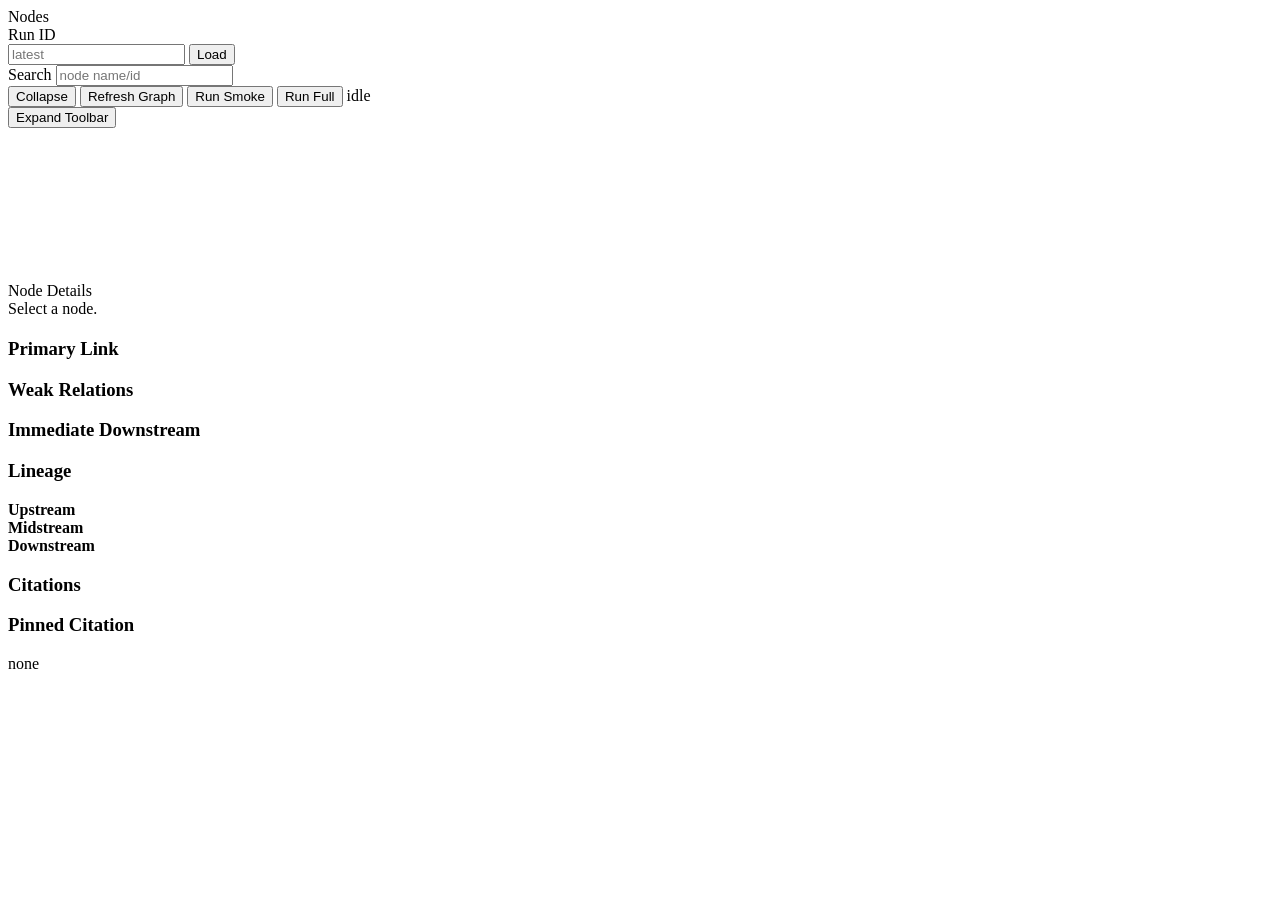
==== backend/static/index.html @ d3a9d744 "chore: remove legacy next_window_stack naming" ====
<!doctype html>
<html lang="en">
<head>
  <meta charset="utf-8" />
  <meta name="viewport" content="width=device-width, initial-scale=1" />
  <title>Poetry Skill Web</title>
  <link rel="stylesheet" href="/static/styles.css" />
</head>
<body>
  <div id="app">
    <aside id="left-panel">
      <div class="panel-title">Nodes</div>
      <div class="control-group">
        <label for="run-id-input">Run ID</label>
        <div class="inline-row">
          <input id="run-id-input" type="text" placeholder="latest" />
          <button id="load-run-btn" type="button">Load</button>
        </div>
      </div>
      <div class="control-group">
        <label for="search-input">Search</label>
        <input id="search-input" type="text" placeholder="node name/id" />
      </div>
      <div id="node-list"></div>
    </aside>

    <main id="center-panel">
      <div id="toolbar" class="toolbar">
        <button id="toggle-toolbar-btn" type="button">Collapse</button>
        <button id="refresh-btn" type="button">Refresh Graph</button>
        <button id="smoke-btn" type="button">Run Smoke</button>
        <button id="full-btn" type="button">Run Full</button>
        <span id="status-text">idle</span>
      </div>
      <div id="toolbar-collapsed" class="toolbar-collapsed hidden">
        <button id="expand-toolbar-btn" type="button">Expand Toolbar</button>
      </div>

      <section id="graph-shell">
        <svg id="edge-layer"></svg>
        <div id="node-layer"></div>
      </section>
    </main>

    <aside id="right-panel">
      <div class="panel-title">Node Details</div>
      <div id="details-empty">Select a node.</div>
      <div id="details-body" class="hidden">
        <h2 id="detail-name"></h2>
        <div id="detail-meta" class="meta-line"></div>
        <div id="detail-description"></div>
        <div id="detail-unlock" class="subtle"></div>

        <section class="detail-section">
          <h3>Primary Link</h3>
          <div id="detail-primary"></div>
        </section>

        <section class="detail-section">
          <h3>Weak Relations</h3>
          <div id="detail-weak"></div>
        </section>

        <section class="detail-section">
          <h3>Immediate Downstream</h3>
          <div id="detail-downstream"></div>
        </section>

        <section class="detail-section">
          <h3>Lineage</h3>
          <div><strong>Upstream</strong></div>
          <div id="lineage-upstream"></div>
          <div><strong>Midstream</strong></div>
          <div id="lineage-midstream"></div>
          <div><strong>Downstream</strong></div>
          <div id="lineage-downstream"></div>
        </section>

        <section class="detail-section">
          <h3>Citations</h3>
          <div id="detail-citations"></div>
        </section>

        <section class="detail-section">
          <h3>Pinned Citation</h3>
          <div id="pinned-citation" class="subtle">none</div>
        </section>
      </div>
    </aside>
  </div>

  <div id="citation-preview" class="hidden"></div>
  <script src="/static/app.js"></script>
</body>
</html>
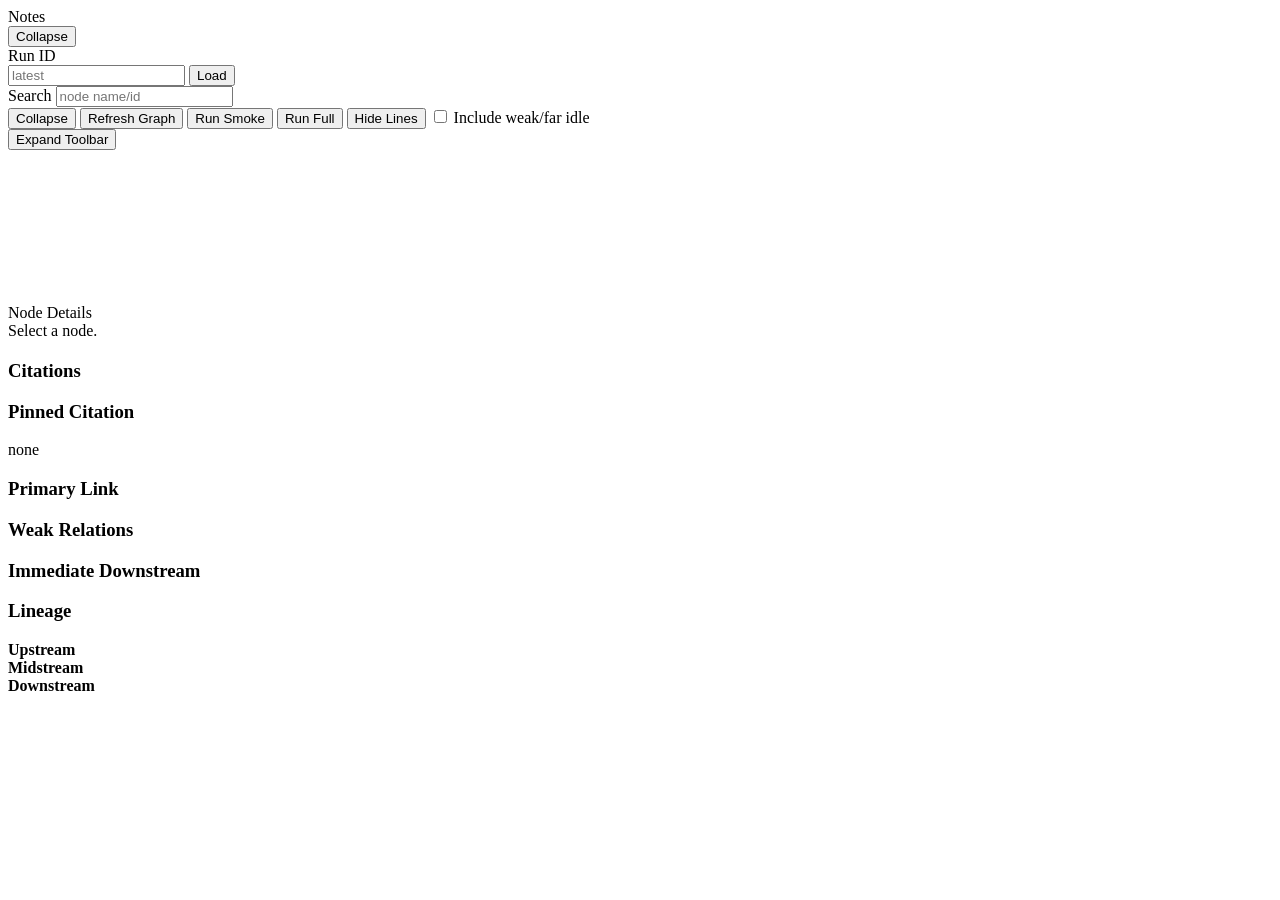
==== commit c0e5c2bd: "refactor: split frontend app into ES modules" ====
--- a/backend/static/index.html
+++ b/backend/static/index.html
@@ -3,25 +3,31 @@
 <head>
   <meta charset="utf-8" />
   <meta name="viewport" content="width=device-width, initial-scale=1" />
+  <meta name="color-scheme" content="light dark" />
   <title>Poetry Skill Web</title>
   <link rel="stylesheet" href="/static/styles.css" />
 </head>
 <body>
   <div id="app">
     <aside id="left-panel">
-      <div class="panel-title">Nodes</div>
-      <div class="control-group">
-        <label for="run-id-input">Run ID</label>
-        <div class="inline-row">
-          <input id="run-id-input" type="text" placeholder="latest" />
-          <button id="load-run-btn" type="button">Load</button>
+      <div class="panel-title-row">
+        <div class="panel-title">Notes</div>
+        <button id="toggle-left-panel-btn" type="button">Collapse</button>
+      </div>
+      <div id="left-panel-body">
+        <div class="control-group">
+          <label for="run-id-input">Run ID</label>
+          <div class="inline-row">
+            <input id="run-id-input" type="text" placeholder="latest" />
+            <button id="load-run-btn" type="button">Load</button>
+          </div>
         </div>
+        <div class="control-group">
+          <label for="search-input">Search</label>
+          <input id="search-input" type="text" placeholder="node name/id" />
+        </div>
+        <div id="node-list"></div>
       </div>
-      <div class="control-group">
-        <label for="search-input">Search</label>
-        <input id="search-input" type="text" placeholder="node name/id" />
-      </div>
-      <div id="node-list"></div>
     </aside>
 
     <main id="center-panel">
@@ -30,6 +36,11 @@
         <button id="refresh-btn" type="button">Refresh Graph</button>
         <button id="smoke-btn" type="button">Run Smoke</button>
         <button id="full-btn" type="button">Run Full</button>
+        <button id="toggle-edges-btn" type="button">Hide Lines</button>
+        <label class="inline-switch" for="include-weak-edges">
+          <input id="include-weak-edges" type="checkbox" />
+          Include weak/far
+        </label>
         <span id="status-text">idle</span>
       </div>
       <div id="toolbar-collapsed" class="toolbar-collapsed hidden">
@@ -48,6 +59,17 @@
       <div id="details-body" class="hidden">
         <h2 id="detail-name"></h2>
         <div id="detail-meta" class="meta-line"></div>
+
+        <section class="detail-section detail-section-player">
+          <h3>Citations</h3>
+          <div id="detail-citations"></div>
+        </section>
+
+        <section class="detail-section detail-section-player">
+          <h3>Pinned Citation</h3>
+          <div id="pinned-citation" class="subtle">none</div>
+        </section>
+
         <div id="detail-description"></div>
         <div id="detail-unlock" class="subtle"></div>
 
@@ -75,22 +97,11 @@
           <div><strong>Downstream</strong></div>
           <div id="lineage-downstream"></div>
         </section>
-
-        <section class="detail-section">
-          <h3>Citations</h3>
-          <div id="detail-citations"></div>
-        </section>
-
-        <section class="detail-section">
-          <h3>Pinned Citation</h3>
-          <div id="pinned-citation" class="subtle">none</div>
-        </section>
       </div>
     </aside>
   </div>
 
   <div id="citation-preview" class="hidden"></div>
-  <script src="/static/app.js"></script>
+  <script type="module" src="/static/app.js"></script>
 </body>
 </html>
-
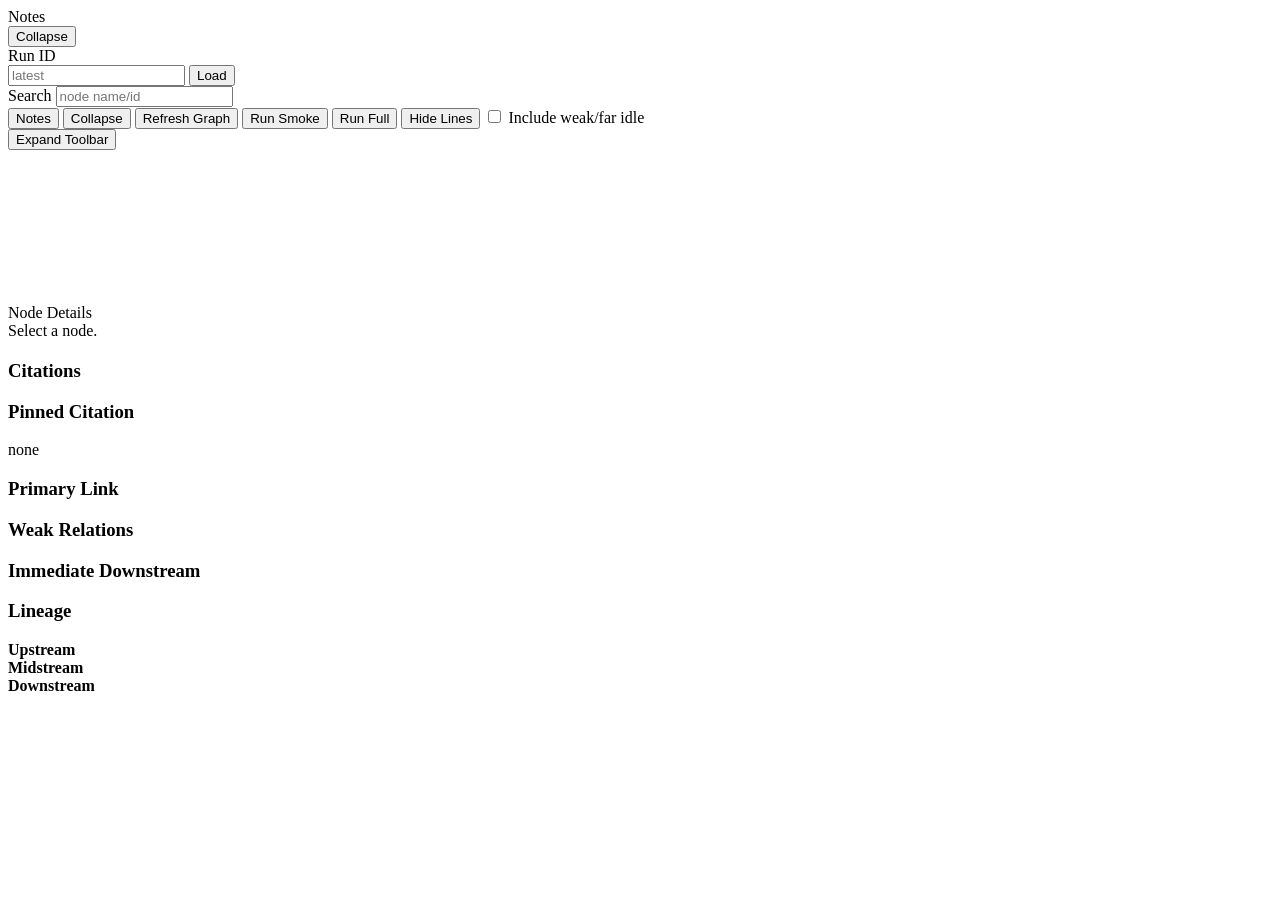
==== commit 6ae303b1: "chore(recovery): checkpoint local vertex backlog for PR sync" ====
--- a/backend/static/index.html
+++ b/backend/static/index.html
@@ -29,9 +29,11 @@
         <div id="node-list"></div>
       </div>
     </aside>
+    <div id="left-panel-resizer" aria-hidden="true"></div>
 
     <main id="center-panel">
       <div id="toolbar" class="toolbar">
+        <button id="open-left-drawer-btn" class="mobile-only" type="button">Notes</button>
         <button id="toggle-toolbar-btn" type="button">Collapse</button>
         <button id="refresh-btn" type="button">Refresh Graph</button>
         <button id="smoke-btn" type="button">Run Smoke</button>
@@ -101,6 +103,7 @@
     </aside>
   </div>
 
+  <div id="mobile-drawer-backdrop" class="hidden"></div>
   <div id="citation-preview" class="hidden"></div>
   <script type="module" src="/static/app.js"></script>
 </body>
